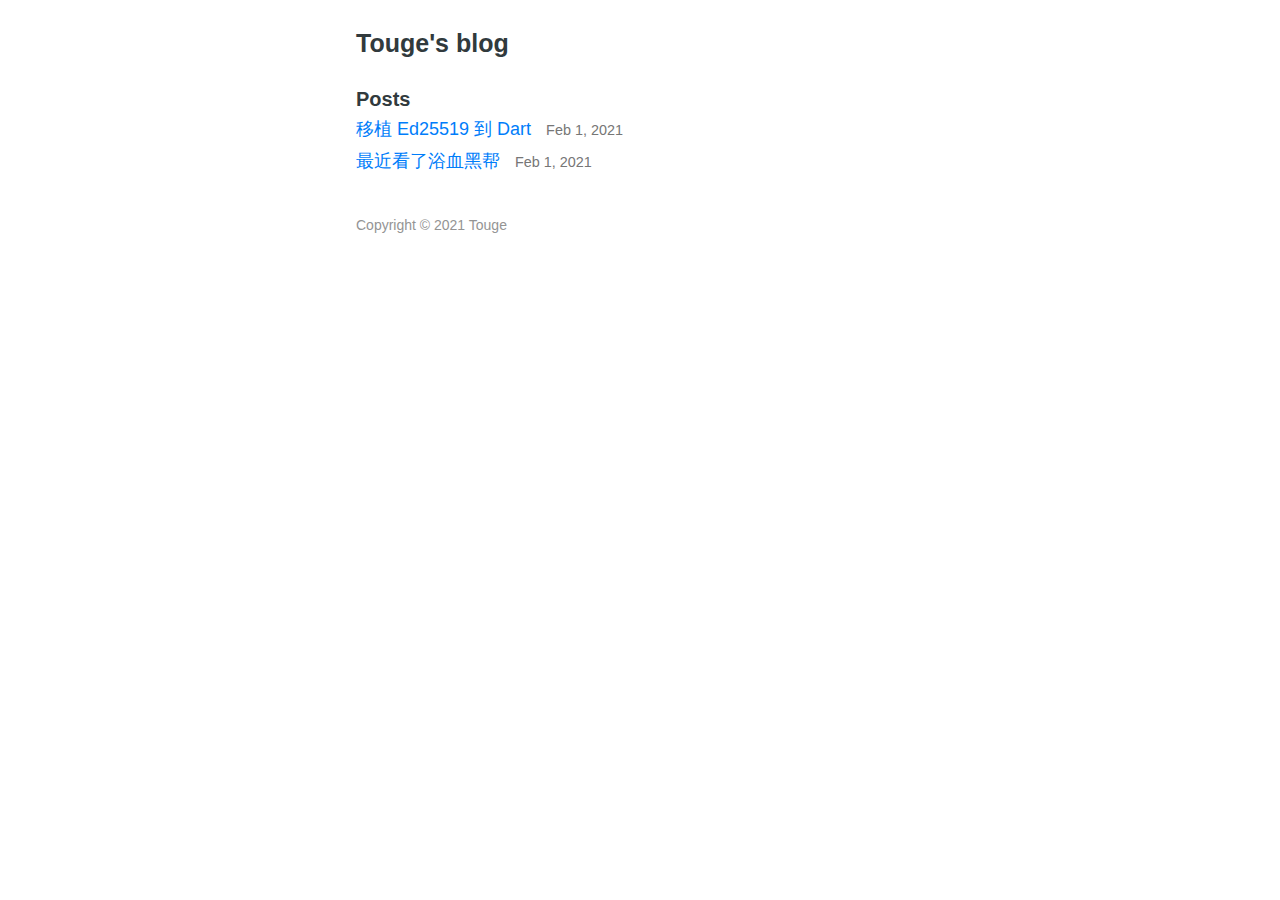
==== index.html @ d4dc85ce "Inital commit" ====
<!DOCTYPE html>
<html><head>
	<meta name="generator" content="Hugo 0.80.0" />
    <meta charset="utf-8">
    <meta name="viewport" content="width=device-width, initial-scale=1.0">
    <meta name="description" content="Touge&#39;s blog">
    
    <link rel="shortcut icon" href="https://tougee.github.io/favicon.ico">
    <link rel="alternate" type="application/rss+xml" href="https://tougee.github.io/index.xml" title="Touge's blog">
    
    <link rel="stylesheet" href="/css/style.min.css">

    <title>Touge&#39;s blog</title>
</head>
<body><header id="banner">
    <h2><a href="https://tougee.github.io/">Touge&#39;s blog</a></h2>
    <nav>
        <ul>
            
        </ul>
    </nav>
</header>
<main id="content">
<h3>Posts</h3>
<ul id="posts">
    <li>
        <a href="https://tougee.github.io/%E7%A7%BB%E6%A4%8D-ed25519-%E5%88%B0-dart/">
            移植 Ed25519 到 Dart
            <small><time>Feb 1, 2021</time></small>
        </a>
    </li>
    <li>
        <a href="https://tougee.github.io/%E6%9C%80%E8%BF%91%E7%9C%8B%E4%BA%86%E6%B5%B4%E8%A1%80%E9%BB%91%E5%B8%AE/">
            最近看了浴血黑帮
            <small><time>Feb 1, 2021</time></small>
        </a>
    </li>
</ul>

        </main><footer id="footer">
    Copyright © 2021 Touge
</footer>
</body>
</html>
---- css/style.min.css ----
*,*:before,*:after{box-sizing:border-box}html{font-size:62.5%}body{font-size:16px;font-size:1.6rem;font-family:helvetica neue,arial,sans-serif;color:#313a3d;width:100%;margin:0 auto;padding:0 16px;line-height:1.6}header#banner{margin:25px 0}header#banner a{color:#313a3d;text-decoration:none}header#banner a:hover{text-decoration:underline}header#banner h2{display:inline;font-size:21px;font-size:2.1rem;margin:0 8px 0 0}header#banner nav{display:inline-block}header#banner nav ul{list-style-type:none;font-size:1.05em;text-transform:lowercase;margin:0;padding:0}header#banner nav ul li{display:inline;margin:0 3px}header#banner nav ul li a{color:#454545}main#content a{color:#007dfa;text-decoration:none}main#content a:hover{text-decoration:underline}main#content h1,main#content h2,main#content h3,main#content h4,main#content h5,main#content h6{margin-bottom:0;line-height:1.15}main#content h3{font-size:19px;font-size:1.9rem}main#content h1+p,main#content h2+p,main#content h3+p,main#content h4+p,main#content h5+p,main#content h6+p{margin-top:5px}main#content p{color:#394548;margin:16px 0}main#content hr{height:1px;border:0;background:#d8d8d8}main#content ul#posts{list-style-type:none;font-size:16px;font-size:1.6rem;margin-top:0;padding:0}main#content ul#posts li{margin:5px 0;padding:0}main#content ul#posts small{font-size:.8em;color:#767676;margin-left:10px}main#content ul#posts li a{text-decoration:none}main#content ul#posts li a:hover{color:#369aff}main#content ul#posts li a:hover small{color:inherit}main#content header#post-header h1{display:block;font-size:23px;font-size:2.3rem;line-height:1.15}main#content header#post-header time{display:block;font-size:.85em;color:#767676}main#content #toc{border:1px solid #b1b1b1;border-radius:1px;line-height:26px;margin:16px 0;padding:9px 14px}main#content #toc h4{font-size:1.06em;color:#3d3d3d;margin:0}main#content #toc nav#TableOfContents{margin-top:4px}main#content #toc nav#TableOfContents>ul,main#content #toc nav#TableOfContents>ol{margin-left:-40px}main#content #toc ul,main#content #toc ol{font-size:.98em;margin:0;padding:0 0 0 40px}main#content #toc ul{list-style-type:none}main#content #toc ol{counter-reset:item}main#content #toc ol li{display:block}main#content #toc ol li:before{content:counters(item,".")". ";counter-increment:item}main#content img{max-width:100%;margin:0 auto}main#content figure{margin:16px 0}main#content figure img{display:block;max-width:100%;margin:0 auto}main#content figure figcaption{font-size:.92em;font-style:italic;line-height:22px;text-align:center;margin-top:6px;padding:0 10px}main#content figure figcaption h4{font-style:normal;display:inline;margin:0}main#content figure figcaption p{display:inline;margin:0;padding-left:8px}main#content code,main#content pre{font-family:menlo,monospace}main#content code{font-size:.96em;padding:0 5px}main#content pre{display:block;overflow-x:auto;font-size:14px;font-size:1.4rem;white-space:pre;margin:20px 0;padding:1.5rem;line-height:1.4}main#content pre code{padding:0}main#content section.footnotes{font-size:.9em}footer#footer{font-size:14px;font-size:1.4rem;font-weight:300;color:#949494;margin:40px 0}@media(min-width:770px){body{width:600px;line-height:1.5}main#content hr{width:108%;margin-left:-3.8%}header#banner h2{font-size:25px;font-size:2.5rem}main#content h3{font-size:20px;font-size:2rem}main#content ul#posts{font-size:18px;font-size:1.8rem}main#content header#post-header h1{font-size:26px;font-size:2.6rem}main#content img{max-width:108%;margin-left:-3.8%}main#content figure{margin-left:-3.8%}main#content figure img{max-width:108%}main#content pre{width:108%;margin-left:-3.8%;padding:1.5rem 2.2rem}}@media(prefers-color-scheme:dark){html{scrollbar-color:#6c6c6c #2e2e2e}body{color:#ebebeb;background:#121212}header#banner a{color:#e0e0e0;text-decoration:none}header#banner nav ul li a{color:#ccc}main#content a{color:#00b1ed}main#content p{color:#f5f5f5}main#content hr{background:#5c5c5c}main#content #toc h4{color:#d4d4d4}main#content ul#posts small{color:#a7a7a7}main#content ul#posts li a:hover{color:#21c7ff}main#content header#post-header time{color:#a7a7a7}}.chroma{color:#f8f8f2;background-color:#272822}.chroma .err{color:#960050;background-color:#1e0010}.chroma .lntd{vertical-align:top;padding:0;margin:0;border:0}.chroma .lntable{border-spacing:0;padding:0;margin:0;border:0;width:auto;overflow:auto;display:block}.chroma .hl{display:block;width:100%;background-color:#ffc}.chroma .lnt{margin-right:.4em;padding:0 .4em;color:#7f7f7f}.chroma .ln{margin-right:.4em;padding:0 .4em;color:#7f7f7f}.chroma .k{color:#66d9ef}.chroma .kc{color:#66d9ef}.chroma .kd{color:#66d9ef}.chroma .kn{color:#f92672}.chroma .kp{color:#66d9ef}.chroma .kr{color:#66d9ef}.chroma .kt{color:#66d9ef}.chroma .na{color:#a6e22e}.chroma .nc{color:#a6e22e}.chroma .no{color:#66d9ef}.chroma .nd{color:#a6e22e}.chroma .ne{color:#a6e22e}.chroma .nf{color:#a6e22e}.chroma .nx{color:#a6e22e}.chroma .nt{color:#f92672}.chroma .l{color:#ae81ff}.chroma .ld{color:#e6db74}.chroma .s{color:#e6db74}.chroma .sa{color:#e6db74}.chroma .sb{color:#e6db74}.chroma .sc{color:#e6db74}.chroma .dl{color:#e6db74}.chroma .sd{color:#e6db74}.chroma .s2{color:#e6db74}.chroma .se{color:#ae81ff}.chroma .sh{color:#e6db74}.chroma .si{color:#e6db74}.chroma .sx{color:#e6db74}.chroma .sr{color:#e6db74}.chroma .s1{color:#e6db74}.chroma .ss{color:#e6db74}.chroma .m{color:#ae81ff}.chroma .mb{color:#ae81ff}.chroma .mf{color:#ae81ff}.chroma .mh{color:#ae81ff}.chroma .mi{color:#ae81ff}.chroma .il{color:#ae81ff}.chroma .mo{color:#ae81ff}.chroma .o{color:#f92672}.chroma .ow{color:#f92672}.chroma .c{color:#75715e}.chroma .ch{color:#75715e}.chroma .cm{color:#75715e}.chroma .c1{color:#75715e}.chroma .cs{color:#75715e}.chroma .cp{color:#75715e}.chroma .cpf{color:#75715e}.chroma .gd{color:#f92672}.chroma .ge{font-style:italic}.chroma .gi{color:#a6e22e}.chroma .gs{font-weight:700}.chroma .gu{color:#75715e}
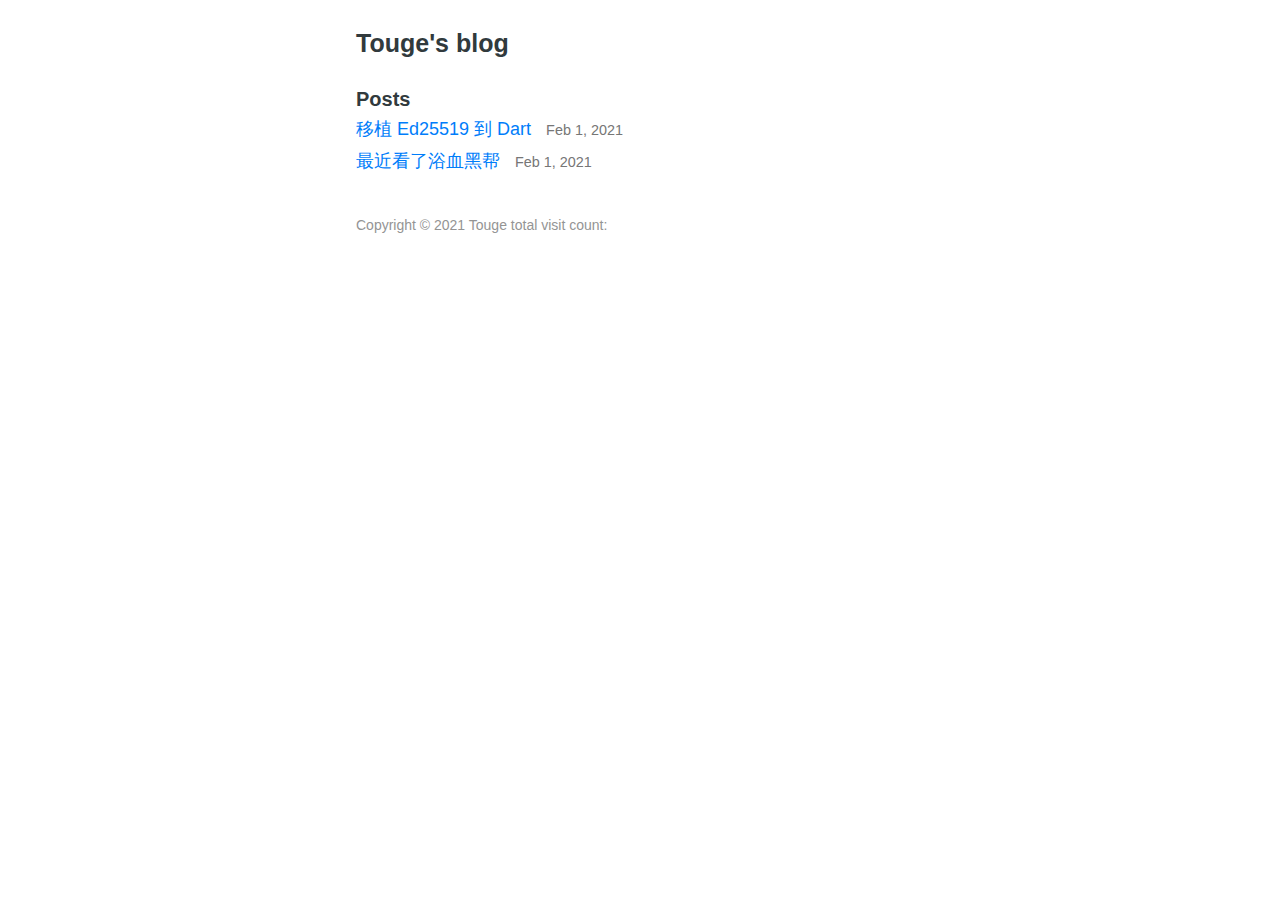
==== commit 471acd58: "Rebuild site" ====
--- a/index.html
+++ b/index.html
@@ -11,6 +11,8 @@
     <link rel="stylesheet" href="/css/style.min.css">
 
     <title>Touge&#39;s blog</title>
+
+    <script async src="//busuanzi.ibruce.info/busuanzi/2.3/busuanzi.pure.mini.js"></script>
 </head>
 <body><header id="banner">
     <h2><a href="https://tougee.github.io/">Touge&#39;s blog</a></h2>
@@ -39,6 +41,10 @@
 
         </main><footer id="footer">
     Copyright © 2021 Touge
+
+    <span id="busuanzi_container_site_pv" tyle="display: none;">
+        total visit count: <span id="busuanzi_value_site_pv"></span>
+    </span>
 </footer>
 </body>
 </html>
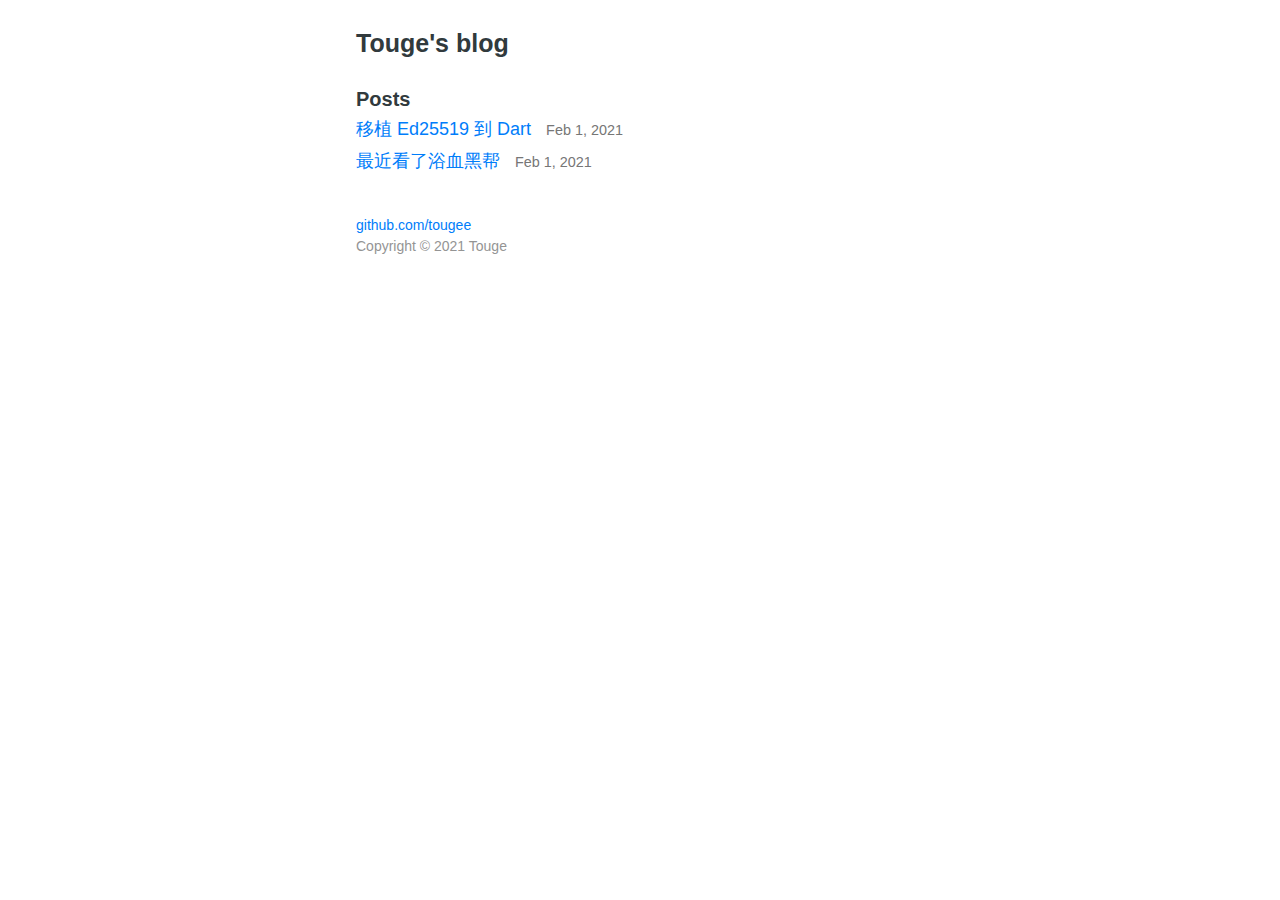
==== commit 45182d8d: "rebuilding site Thu Dec  2 18:52:00 CST 2021" ====
--- a/index.html
+++ b/index.html
@@ -40,10 +40,13 @@
 </ul>
 
         </main><footer id="footer">
+    <div>
+        <a href="https://github.com/Tougee">github.com/tougee</a>
+    </div>
     Copyright © 2021 Touge
 
-    <span id="busuanzi_container_site_pv" tyle="display: none;">
-        total visit count: <span id="busuanzi_value_site_pv"></span>
+    <span id="busuanzi_container_site_pv">   
+        <span id="busuanzi_value_site_pv"></span>
     </span>
 </footer>
 </body>
--- a/css/style.min.css
+++ b/css/style.min.css
@@ -1 +1 @@
-*,*:before,*:after{box-sizing:border-box}html{font-size:62.5%}body{font-size:16px;font-size:1.6rem;font-family:helvetica neue,arial,sans-serif;color:#313a3d;width:100%;margin:0 auto;padding:0 16px;line-height:1.6}header#banner{margin:25px 0}header#banner a{color:#313a3d;text-decoration:none}header#banner a:hover{text-decoration:underline}header#banner h2{display:inline;font-size:21px;font-size:2.1rem;margin:0 8px 0 0}header#banner nav{display:inline-block}header#banner nav ul{list-style-type:none;font-size:1.05em;text-transform:lowercase;margin:0;padding:0}header#banner nav ul li{display:inline;margin:0 3px}header#banner nav ul li a{color:#454545}main#content a{color:#007dfa;text-decoration:none}main#content a:hover{text-decoration:underline}main#content h1,main#content h2,main#content h3,main#content h4,main#content h5,main#content h6{margin-bottom:0;line-height:1.15}main#content h3{font-size:19px;font-size:1.9rem}main#content h1+p,main#content h2+p,main#content h3+p,main#content h4+p,main#content h5+p,main#content h6+p{margin-top:5px}main#content p{color:#394548;margin:16px 0}main#content hr{height:1px;border:0;background:#d8d8d8}main#content ul#posts{list-style-type:none;font-size:16px;font-size:1.6rem;margin-top:0;padding:0}main#content ul#posts li{margin:5px 0;padding:0}main#content ul#posts small{font-size:.8em;color:#767676;margin-left:10px}main#content ul#posts li a{text-decoration:none}main#content ul#posts li a:hover{color:#369aff}main#content ul#posts li a:hover small{color:inherit}main#content header#post-header h1{display:block;font-size:23px;font-size:2.3rem;line-height:1.15}main#content header#post-header time{display:block;font-size:.85em;color:#767676}main#content #toc{border:1px solid #b1b1b1;border-radius:1px;line-height:26px;margin:16px 0;padding:9px 14px}main#content #toc h4{font-size:1.06em;color:#3d3d3d;margin:0}main#content #toc nav#TableOfContents{margin-top:4px}main#content #toc nav#TableOfContents>ul,main#content #toc nav#TableOfContents>ol{margin-left:-40px}main#content #toc ul,main#content #toc ol{font-size:.98em;margin:0;padding:0 0 0 40px}main#content #toc ul{list-style-type:none}main#content #toc ol{counter-reset:item}main#content #toc ol li{display:block}main#content #toc ol li:before{content:counters(item,".")". ";counter-increment:item}main#content img{max-width:100%;margin:0 auto}main#content figure{margin:16px 0}main#content figure img{display:block;max-width:100%;margin:0 auto}main#content figure figcaption{font-size:.92em;font-style:italic;line-height:22px;text-align:center;margin-top:6px;padding:0 10px}main#content figure figcaption h4{font-style:normal;display:inline;margin:0}main#content figure figcaption p{display:inline;margin:0;padding-left:8px}main#content code,main#content pre{font-family:menlo,monospace}main#content code{font-size:.96em;padding:0 5px}main#content pre{display:block;overflow-x:auto;font-size:14px;font-size:1.4rem;white-space:pre;margin:20px 0;padding:1.5rem;line-height:1.4}main#content pre code{padding:0}main#content section.footnotes{font-size:.9em}footer#footer{font-size:14px;font-size:1.4rem;font-weight:300;color:#949494;margin:40px 0}@media(min-width:770px){body{width:600px;line-height:1.5}main#content hr{width:108%;margin-left:-3.8%}header#banner h2{font-size:25px;font-size:2.5rem}main#content h3{font-size:20px;font-size:2rem}main#content ul#posts{font-size:18px;font-size:1.8rem}main#content header#post-header h1{font-size:26px;font-size:2.6rem}main#content img{max-width:108%;margin-left:-3.8%}main#content figure{margin-left:-3.8%}main#content figure img{max-width:108%}main#content pre{width:108%;margin-left:-3.8%;padding:1.5rem 2.2rem}}@media(prefers-color-scheme:dark){html{scrollbar-color:#6c6c6c #2e2e2e}body{color:#ebebeb;background:#121212}header#banner a{color:#e0e0e0;text-decoration:none}header#banner nav ul li a{color:#ccc}main#content a{color:#00b1ed}main#content p{color:#f5f5f5}main#content hr{background:#5c5c5c}main#content #toc h4{color:#d4d4d4}main#content ul#posts small{color:#a7a7a7}main#content ul#posts li a:hover{color:#21c7ff}main#content header#post-header time{color:#a7a7a7}}.chroma{color:#f8f8f2;background-color:#272822}.chroma .err{color:#960050;background-color:#1e0010}.chroma .lntd{vertical-align:top;padding:0;margin:0;border:0}.chroma .lntable{border-spacing:0;padding:0;margin:0;border:0;width:auto;overflow:auto;display:block}.chroma .hl{display:block;width:100%;background-color:#ffc}.chroma .lnt{margin-right:.4em;padding:0 .4em;color:#7f7f7f}.chroma .ln{margin-right:.4em;padding:0 .4em;color:#7f7f7f}.chroma .k{color:#66d9ef}.chroma .kc{color:#66d9ef}.chroma .kd{color:#66d9ef}.chroma .kn{color:#f92672}.chroma .kp{color:#66d9ef}.chroma .kr{color:#66d9ef}.chroma .kt{color:#66d9ef}.chroma .na{color:#a6e22e}.chroma .nc{color:#a6e22e}.chroma .no{color:#66d9ef}.chroma .nd{color:#a6e22e}.chroma .ne{color:#a6e22e}.chroma .nf{color:#a6e22e}.chroma .nx{color:#a6e22e}.chroma .nt{color:#f92672}.chroma .l{color:#ae81ff}.chroma .ld{color:#e6db74}.chroma .s{color:#e6db74}.chroma .sa{color:#e6db74}.chroma .sb{color:#e6db74}.chroma .sc{color:#e6db74}.chroma .dl{color:#e6db74}.chroma .sd{color:#e6db74}.chroma .s2{color:#e6db74}.chroma .se{color:#ae81ff}.chroma .sh{color:#e6db74}.chroma .si{color:#e6db74}.chroma .sx{color:#e6db74}.chroma .sr{color:#e6db74}.chroma .s1{color:#e6db74}.chroma .ss{color:#e6db74}.chroma .m{color:#ae81ff}.chroma .mb{color:#ae81ff}.chroma .mf{color:#ae81ff}.chroma .mh{color:#ae81ff}.chroma .mi{color:#ae81ff}.chroma .il{color:#ae81ff}.chroma .mo{color:#ae81ff}.chroma .o{color:#f92672}.chroma .ow{color:#f92672}.chroma .c{color:#75715e}.chroma .ch{color:#75715e}.chroma .cm{color:#75715e}.chroma .c1{color:#75715e}.chroma .cs{color:#75715e}.chroma .cp{color:#75715e}.chroma .cpf{color:#75715e}.chroma .gd{color:#f92672}.chroma .ge{font-style:italic}.chroma .gi{color:#a6e22e}.chroma .gs{font-weight:700}.chroma .gu{color:#75715e}+*,*:before,*:after{box-sizing:border-box}html{font-size:62.5%}body{font-size:16px;font-size:1.6rem;font-family:helvetica neue,arial,sans-serif;color:#313a3d;width:100%;margin:0 auto;padding:0 16px;line-height:1.6}header#banner{margin:25px 0}header#banner a{color:#313a3d;text-decoration:none}header#banner a:hover{text-decoration:underline}header#banner h2{display:inline;font-size:21px;font-size:2.1rem;margin:0 8px 0 0}header#banner nav{display:inline-block}header#banner nav ul{list-style-type:none;font-size:1.05em;text-transform:lowercase;margin:0;padding:0}header#banner nav ul li{display:inline;margin:0 3px}header#banner nav ul li a{color:#454545}main#content a{color:#007dfa;text-decoration:none}main#content a:hover{text-decoration:underline}main#content h1,main#content h2,main#content h3,main#content h4,main#content h5,main#content h6{margin-bottom:0;line-height:1.15}main#content h3{font-size:19px;font-size:1.9rem}main#content h1+p,main#content h2+p,main#content h3+p,main#content h4+p,main#content h5+p,main#content h6+p{margin-top:5px}main#content p{color:#394548;margin:16px 0}main#content hr{height:1px;border:0;background:#d8d8d8}main#content ul#posts{list-style-type:none;font-size:16px;font-size:1.6rem;margin-top:0;padding:0}main#content ul#posts li{margin:5px 0;padding:0}main#content ul#posts small{font-size:.8em;color:#767676;margin-left:10px}main#content ul#posts li a{text-decoration:none}main#content ul#posts li a:hover{color:#369aff}main#content ul#posts li a:hover small{color:inherit}main#content header#post-header h1{display:block;font-size:23px;font-size:2.3rem;line-height:1.15}main#content header#post-header time{display:block;font-size:.85em;color:#767676}main#content #toc{border:1px solid #b1b1b1;border-radius:1px;line-height:26px;margin:16px 0;padding:9px 14px}main#content #toc h4{font-size:1.06em;color:#3d3d3d;margin:0}main#content #toc nav#TableOfContents{margin-top:4px}main#content #toc nav#TableOfContents>ul,main#content #toc nav#TableOfContents>ol{margin-left:-40px}main#content #toc ul,main#content #toc ol{font-size:.98em;margin:0;padding:0 0 0 40px}main#content #toc ul{list-style-type:none}main#content #toc ol{counter-reset:item}main#content #toc ol li{display:block}main#content #toc ol li:before{content:counters(item,".")". ";counter-increment:item}main#content img{max-width:100%;margin:0 auto}main#content figure{margin:16px 0}main#content figure img{display:block;max-width:100%;margin:0 auto}main#content figure figcaption{font-size:.92em;font-style:italic;line-height:22px;text-align:center;margin-top:6px;padding:0 10px}main#content figure figcaption h4{font-style:normal;display:inline;margin:0}main#content figure figcaption p{display:inline;margin:0;padding-left:8px}main#content code,main#content pre{font-family:menlo,monospace}main#content code{font-size:.96em;padding:0 5px}main#content pre{display:block;overflow-x:auto;font-size:14px;font-size:1.4rem;white-space:pre;margin:20px 0;padding:1.5rem;line-height:1.4}main#content pre code{padding:0}main#content section.footnotes{font-size:.9em}footer#footer{font-size:14px;font-size:1.4rem;font-weight:300;color:#949494;margin:40px 0}footer#footer a{color:#007dfa;text-decoration:none}@media(min-width:770px){body{width:600px;line-height:1.5}main#content hr{width:108%;margin-left:-3.8%}header#banner h2{font-size:25px;font-size:2.5rem}main#content h3{font-size:20px;font-size:2rem}main#content ul#posts{font-size:18px;font-size:1.8rem}main#content header#post-header h1{font-size:26px;font-size:2.6rem}main#content img{max-width:108%;margin-left:-3.8%}main#content figure{margin-left:-3.8%}main#content figure img{max-width:108%}main#content pre{width:108%;margin-left:-3.8%;padding:1.5rem 2.2rem}}@media(prefers-color-scheme:dark){html{scrollbar-color:#6c6c6c #2e2e2e}body{color:#ebebeb;background:#121212}header#banner a{color:#e0e0e0;text-decoration:none}header#banner nav ul li a{color:#ccc}main#content a{color:#00b1ed}main#content p{color:#f5f5f5}main#content hr{background:#5c5c5c}main#content #toc h4{color:#d4d4d4}main#content ul#posts small{color:#a7a7a7}main#content ul#posts li a:hover{color:#21c7ff}main#content header#post-header time{color:#a7a7a7}footer#footer a{color:#00b1ed}}.chroma{color:#f8f8f2;background-color:#272822}.chroma .err{color:#960050;background-color:#1e0010}.chroma .lntd{vertical-align:top;padding:0;margin:0;border:0}.chroma .lntable{border-spacing:0;padding:0;margin:0;border:0;width:auto;overflow:auto;display:block}.chroma .hl{display:block;width:100%;background-color:#ffc}.chroma .lnt{margin-right:.4em;padding:0 .4em;color:#7f7f7f}.chroma .ln{margin-right:.4em;padding:0 .4em;color:#7f7f7f}.chroma .k{color:#66d9ef}.chroma .kc{color:#66d9ef}.chroma .kd{color:#66d9ef}.chroma .kn{color:#f92672}.chroma .kp{color:#66d9ef}.chroma .kr{color:#66d9ef}.chroma .kt{color:#66d9ef}.chroma .na{color:#a6e22e}.chroma .nc{color:#a6e22e}.chroma .no{color:#66d9ef}.chroma .nd{color:#a6e22e}.chroma .ne{color:#a6e22e}.chroma .nf{color:#a6e22e}.chroma .nx{color:#a6e22e}.chroma .nt{color:#f92672}.chroma .l{color:#ae81ff}.chroma .ld{color:#e6db74}.chroma .s{color:#e6db74}.chroma .sa{color:#e6db74}.chroma .sb{color:#e6db74}.chroma .sc{color:#e6db74}.chroma .dl{color:#e6db74}.chroma .sd{color:#e6db74}.chroma .s2{color:#e6db74}.chroma .se{color:#ae81ff}.chroma .sh{color:#e6db74}.chroma .si{color:#e6db74}.chroma .sx{color:#e6db74}.chroma .sr{color:#e6db74}.chroma .s1{color:#e6db74}.chroma .ss{color:#e6db74}.chroma .m{color:#ae81ff}.chroma .mb{color:#ae81ff}.chroma .mf{color:#ae81ff}.chroma .mh{color:#ae81ff}.chroma .mi{color:#ae81ff}.chroma .il{color:#ae81ff}.chroma .mo{color:#ae81ff}.chroma .o{color:#f92672}.chroma .ow{color:#f92672}.chroma .c{color:#75715e}.chroma .ch{color:#75715e}.chroma .cm{color:#75715e}.chroma .c1{color:#75715e}.chroma .cs{color:#75715e}.chroma .cp{color:#75715e}.chroma .cpf{color:#75715e}.chroma .gd{color:#f92672}.chroma .ge{font-style:italic}.chroma .gi{color:#a6e22e}.chroma .gs{font-weight:700}.chroma .gu{color:#75715e}